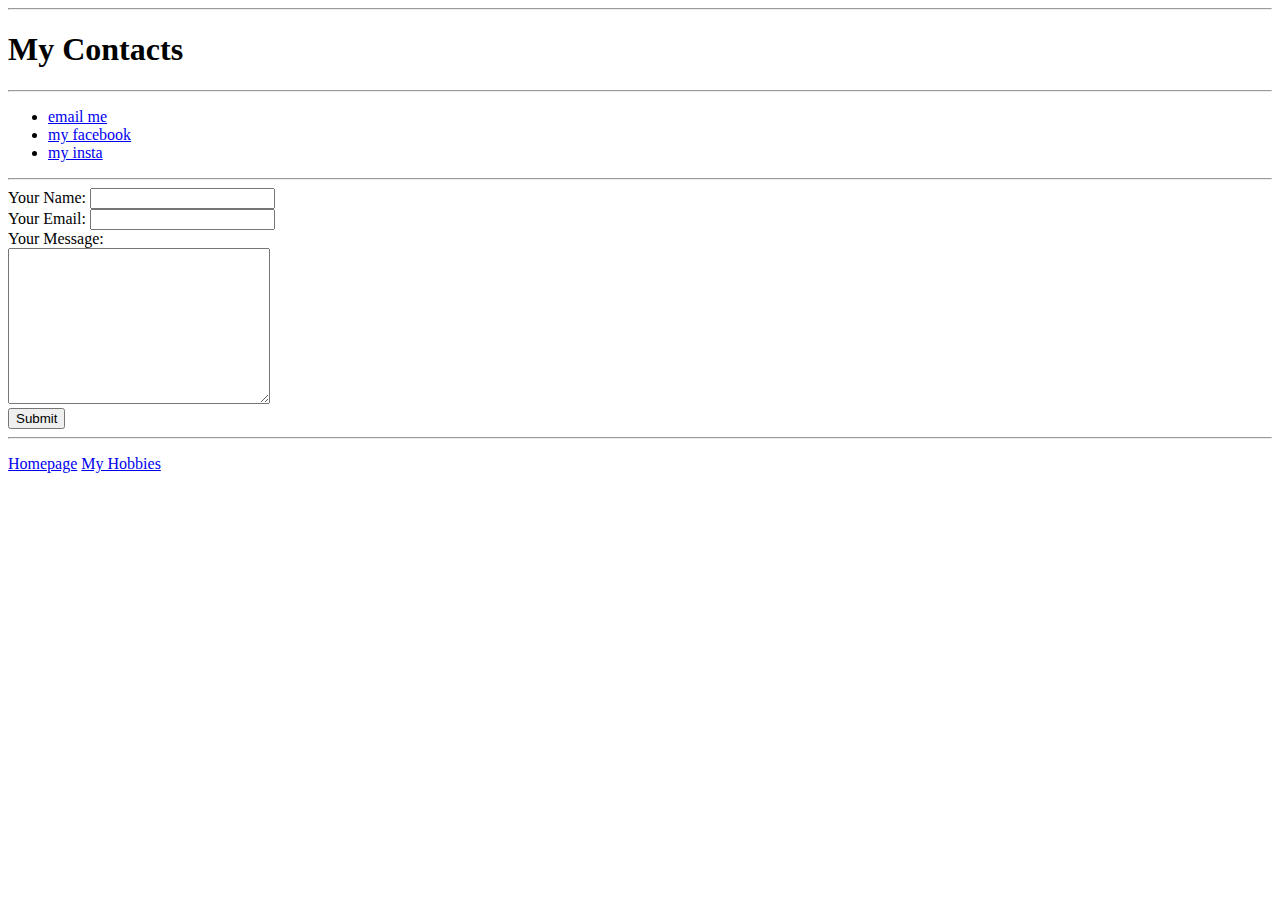
==== contactme.html @ ed9b23d9 "Add initial CV website files" ====
<!DOCTYPE html>
<html lang="en" dir="ltr">
  <head>
    <meta charset="utf-8">
    <title>Contact Me</title>
  </head>
  <body>
      <hr>
      <h1>My Contacts</h1>
      <hr>
    <ul>
        <li><a href="mailto:m80008147@zu.ac.ae">email me</a></li>
        <li><a href="https://www.facebook.com/natu.habtemichael.3">my facebook</a></li>
        <li><a href="https://www.instagram.com/natty_habte/?hl=en">my insta</a></li>
    </ul>
    <hr>
    <form action="mailto:natnaelhabtemicael@gmail.com" method="post" enctype="text/plain">
      <label for="">Your Name:</label>
      <input type="text" name="" value=""><br>
      <label for="">Your Email:</label>
      <input type="email"><br>
      <label for="">Your Message:</label><br>
      <textarea name="name" id="" cols="30" rows="10"></textarea><br>
      <input type="submit">
    </form>
    <hr>
    <p><a href="index.html">Homepage</a> <a href="myhobbies.html">My Hobbies</a></p>
  </body>
</html>
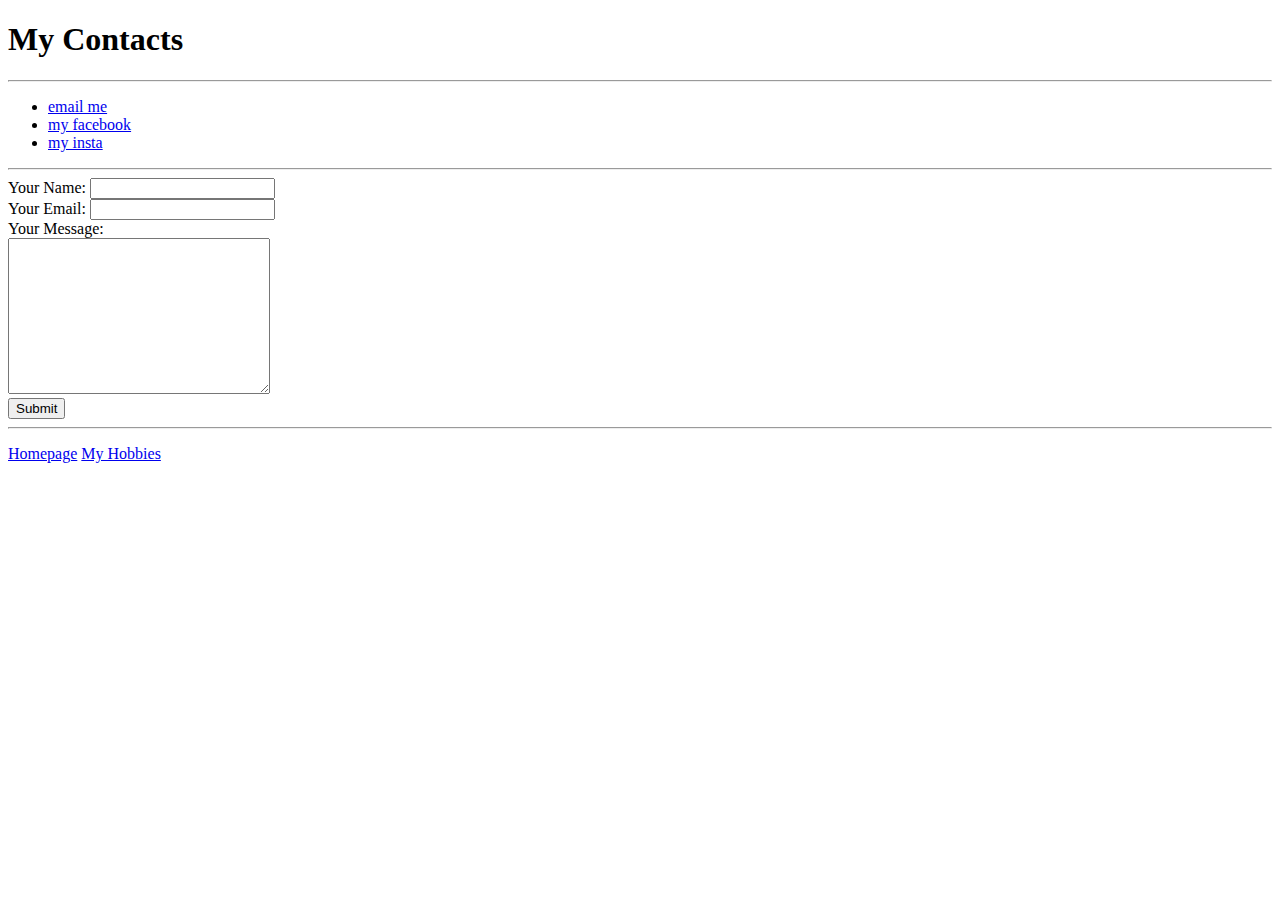
==== commit 8d34aead: "Update contactme.html" ====
--- a/contactme.html
+++ b/contactme.html
@@ -3,9 +3,9 @@
   <head>
     <meta charset="utf-8">
     <title>Contact Me</title>
+    <link rel="stylesheet" href="css/styles.css">
   </head>
   <body>
-      <hr>
       <h1>My Contacts</h1>
       <hr>
     <ul>
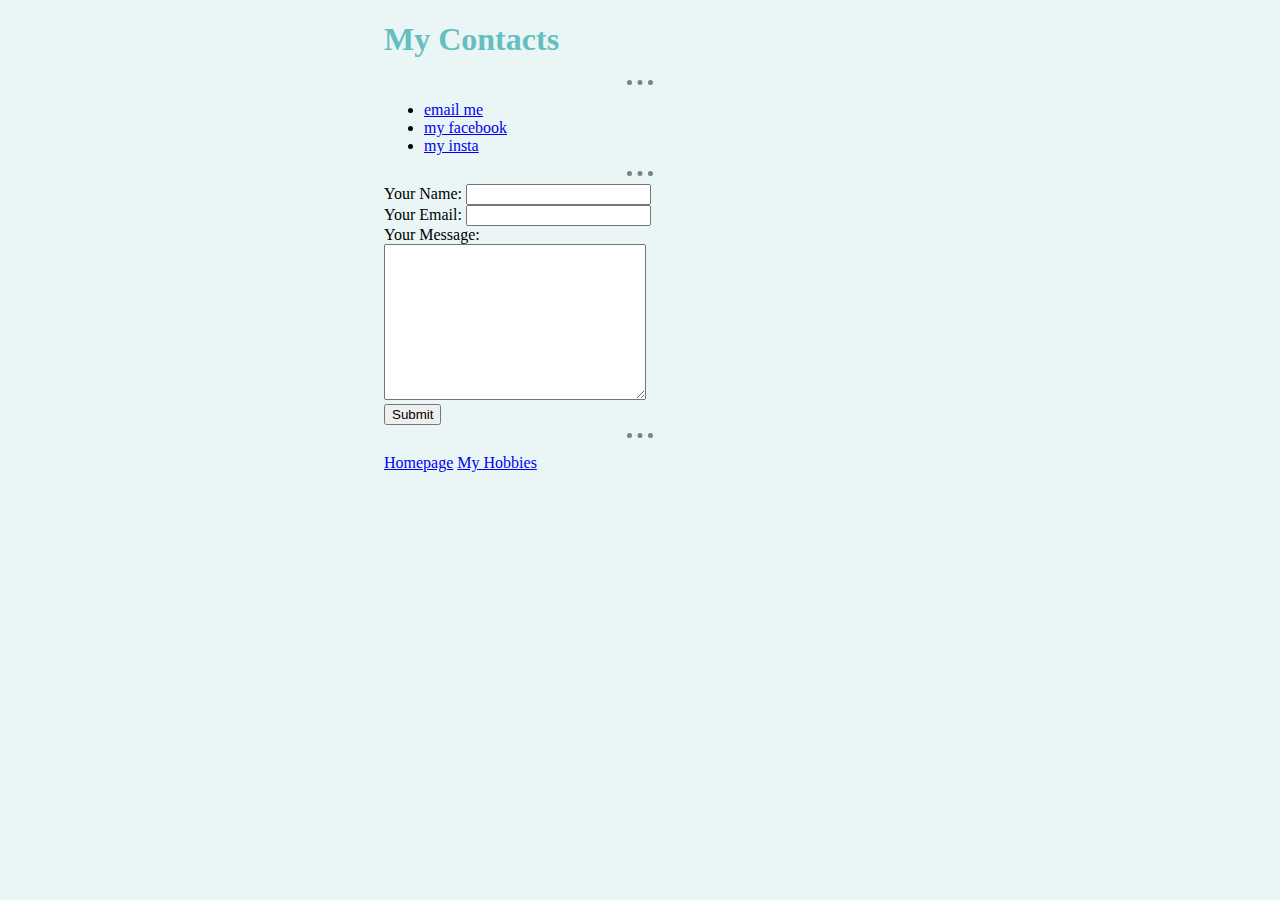
==== commit e4807d6e: "Update contactme.html" ====
--- a/contactme.html
+++ b/contactme.html
@@ -3,7 +3,7 @@
   <head>
     <meta charset="utf-8">
     <title>Contact Me</title>
-    <link rel="stylesheet" href="css/styles.css">
+    <link rel="stylesheet" href="styles.css">
   </head>
   <body>
       <h1>My Contacts</h1>
--- a/styles.css
+++ b/styles.css
@@ -0,0 +1,14 @@
+body{
+    background-color: #eaf6f6;
+    width: 40%;
+    margin: 10px auto;
+  }
+hr {
+    border-style: dotted none none;
+    border-color: grey;
+    border-width: 5px;
+    width: 5%;
+  }
+h1,h3 {
+    color: #66bfbf;
+}